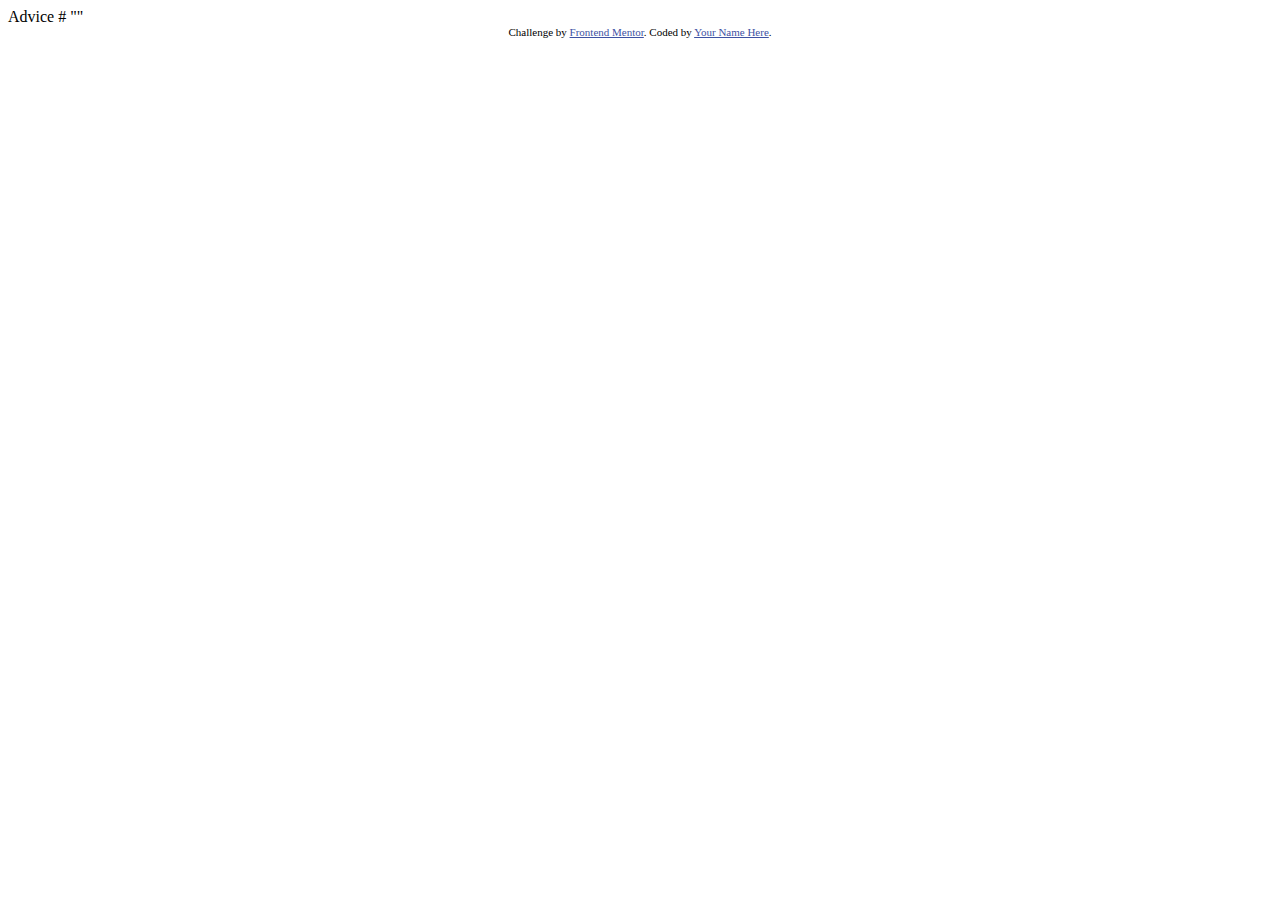
==== Week-1/advice-generator/index.html @ b877e9a0 "Added provided project files" ====
<!DOCTYPE html>
<html lang="en">
<head>
  <meta charset="UTF-8">
  <meta name="viewport" content="width=device-width, initial-scale=1.0"> <!-- displays site properly based on user's device -->

  <link rel="icon" type="image/png" sizes="32x32" href="./images/favicon-32x32.png">
  
  <title>Frontend Mentor | Advice generator app</title>

  <!-- Feel free to remove these styles or customise in your own stylesheet 👍 -->
  <style>
    .attribution { font-size: 11px; text-align: center; }
    .attribution a { color: hsl(228, 45%, 44%); }
  </style>
</head>
<body>

  Advice #<!-- Advice ID goes here -->

  "<!-- Advice text goes here -->"
  
  <div class="attribution">
    Challenge by <a href="https://www.frontendmentor.io?ref=challenge" target="_blank">Frontend Mentor</a>. 
    Coded by <a href="#">Your Name Here</a>.
  </div>
</body>
</html>
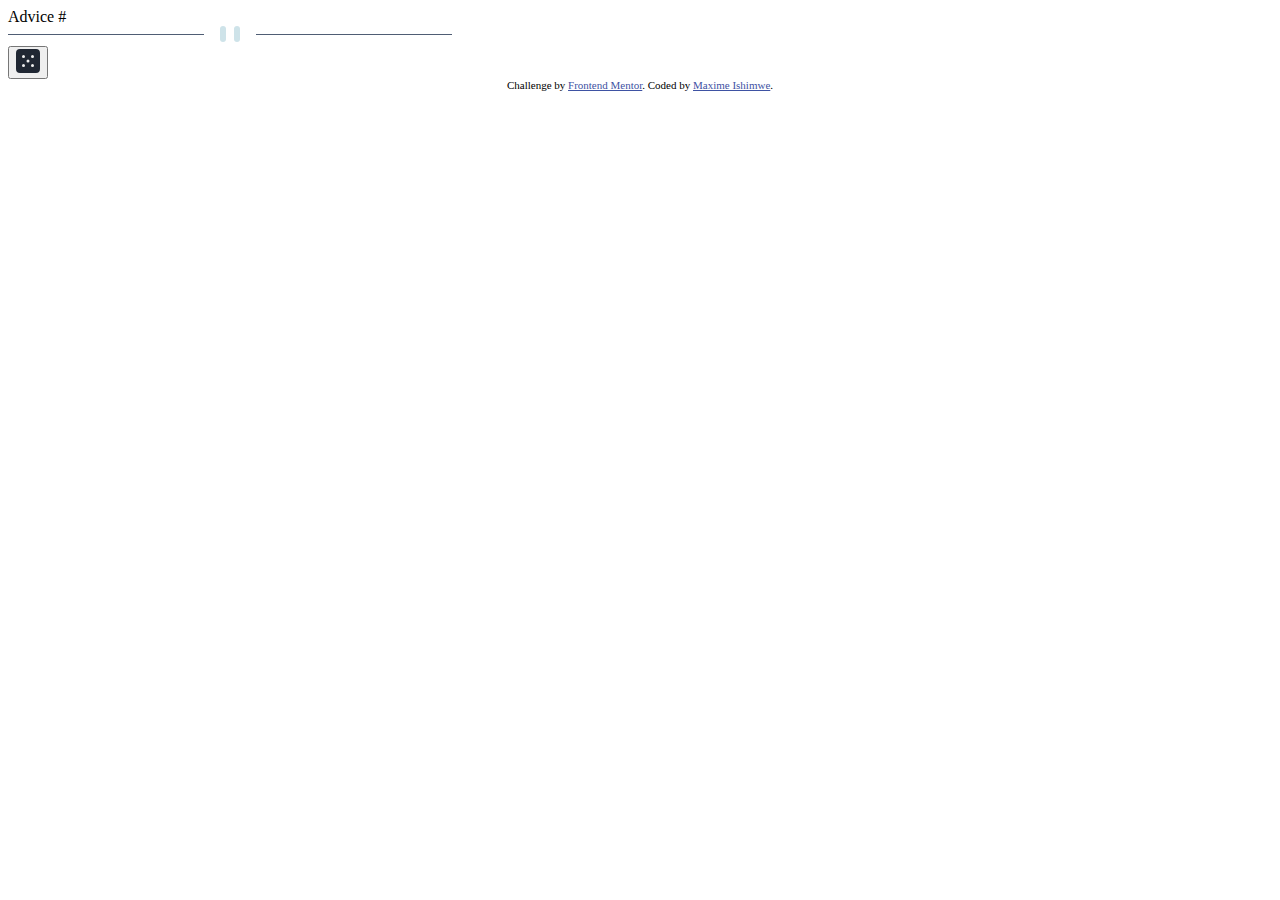
==== commit b2c48dc5: "advice-generator: create html structure" ====
--- a/Week-1/advice-generator/index.html
+++ b/Week-1/advice-generator/index.html
@@ -1,28 +1,59 @@
 <!DOCTYPE html>
 <html lang="en">
-<head>
-  <meta charset="UTF-8">
-  <meta name="viewport" content="width=device-width, initial-scale=1.0"> <!-- displays site properly based on user's device -->
+  <head>
+    <meta charset="UTF-8" />
+    <meta name="viewport" content="width=device-width, initial-scale=1.0" />
+    <link
+      rel="icon"
+      type="image/png"
+      sizes="32x32"
+      href="./images/favicon-32x32.png"
+    />
 
-  <link rel="icon" type="image/png" sizes="32x32" href="./images/favicon-32x32.png">
-  
-  <title>Frontend Mentor | Advice generator app</title>
+    <title>Frontend Mentor | Advice generator app</title>
 
-  <!-- Feel free to remove these styles or customise in your own stylesheet 👍 -->
-  <style>
-    .attribution { font-size: 11px; text-align: center; }
-    .attribution a { color: hsl(228, 45%, 44%); }
-  </style>
-</head>
-<body>
+    <link rel="stylesheet" href="style.css" />
 
-  Advice #<!-- Advice ID goes here -->
+    <!-- Feel free to remove these styles or customise in your own stylesheet 👍 -->
+    <style>
+      .attribution {
+        font-size: 11px;
+        text-align: center;
+      }
+      .attribution a {
+        color: hsl(228, 45%, 44%);
+      }
+    </style>
+  </head>
+  <body>
+    <main class="advice-container">
+      <div>
+        Advice #
+        <div id="advice-id"></div>
+      </div>
+      <div id="advice-text"></div>
+      <div class="divider">
+        <img
+          srcset="
+            ./images/pattern-divider-mobile.svg  500w,
+            ./images/pattern-divider-desktop.svg 501w
+          "
+          sizes="(max-width: 500px) 500px, 501px"
+          src="./images/pattern-divider-desktop.svg"
+          alt="divider"
+        />
+      </div>
+      <button id="generate-btn">
+        <img src="./images/icon-dice.svg" alt="dice icon" />
+      </button>
+    </main>
 
-  "<!-- Advice text goes here -->"
-  
-  <div class="attribution">
-    Challenge by <a href="https://www.frontendmentor.io?ref=challenge" target="_blank">Frontend Mentor</a>. 
-    Coded by <a href="#">Your Name Here</a>.
-  </div>
-</body>
-</html>+    <div class="attribution">
+      Challenge by
+      <a href="https://www.frontendmentor.io?ref=challenge" target="_blank"
+        >Frontend Mentor</a
+      >. Coded by <a href="#">Maxime Ishimwe</a>.
+    </div>
+    <script src="script.js"></script>
+  </body>
+</html>
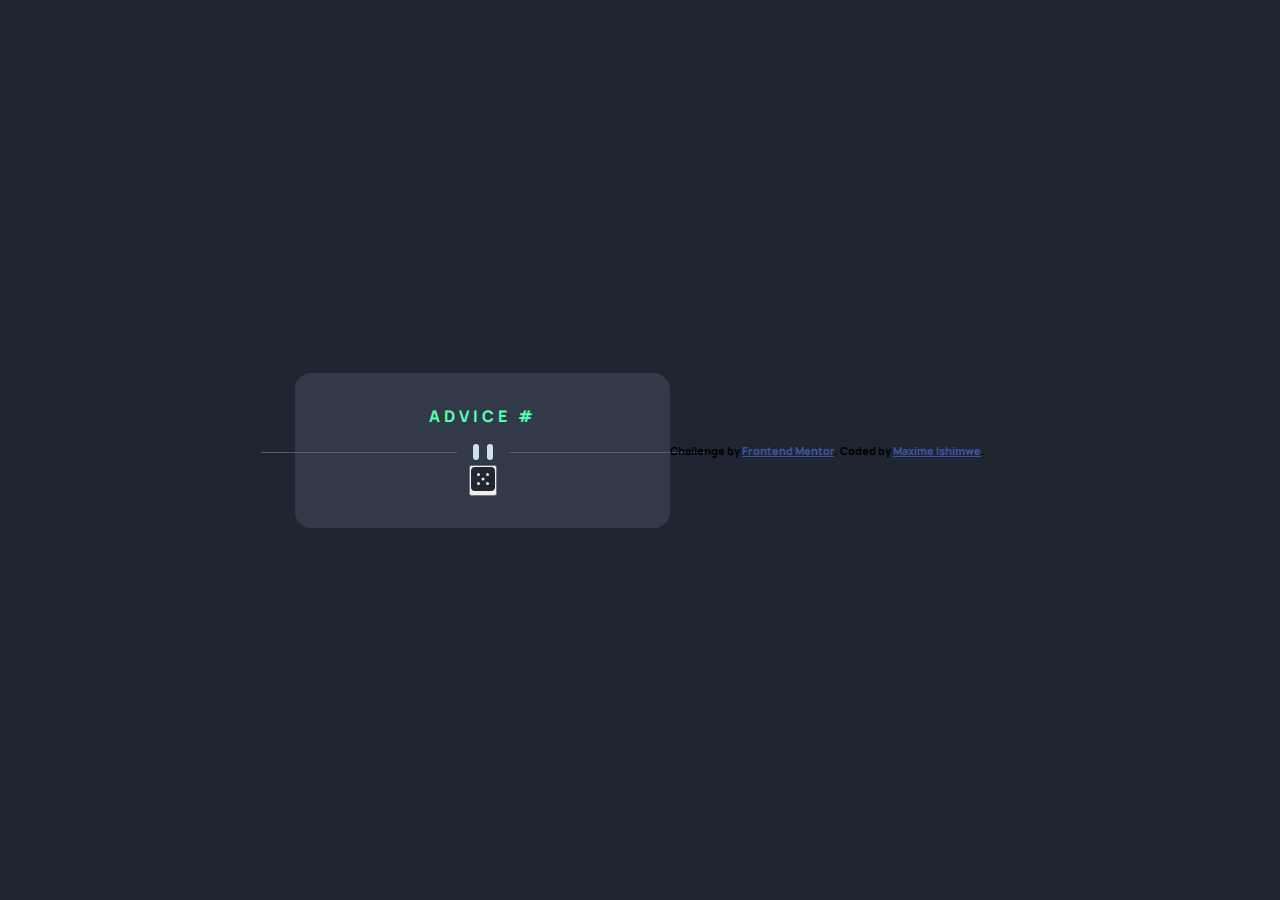
==== commit 6fd5dde3: "advice-generator: style container and text" ====
--- a/Week-1/advice-generator/index.html
+++ b/Week-1/advice-generator/index.html
@@ -28,7 +28,7 @@
   <body>
     <main class="advice-container">
       <div>
-        Advice #
+        ADVICE #
         <div id="advice-id"></div>
       </div>
       <div id="advice-text"></div>
--- a/Week-1/advice-generator/style.css
+++ b/Week-1/advice-generator/style.css
@@ -0,0 +1,48 @@
+@import url("https://fonts.googleapis.com/css2?family=Manrope:wght@800&display=swap");
+
+:root {
+  --Light-Cyan: hsl(193, 38%, 86%);
+  --Neon-Green: hsl(150, 100%, 66%);
+  --Grayish-Blue: hsl(217, 19%, 38%);
+  --Dark-Grayish-Blue: hsl(217, 19%, 24%);
+  --Dark-Blue: hsl(218, 23%, 16%);
+}
+
+* {
+  padding: 0;
+  margin: 0;
+  box-sizing: border-box;
+}
+
+body {
+  display: flex;
+  align-items: center;
+  justify-content: center;
+  min-height: 100vh;
+  background-color: var(--Dark-Blue);
+  font-family: "Manrope", "Segoe UI", Tahoma, Geneva, Verdana, sans-serif;
+  font-weight: 800;
+}
+
+.advice-container {
+  width: 375px;
+  background-color: var(--Dark-Grayish-Blue);
+  border-radius: 1em;
+  padding: 2em 4em;
+  display: flex;
+  flex-direction: column;
+  align-items: center;
+  text-align: center;
+}
+
+.advice-container > div:first-child {
+  color: var(--Neon-Green);
+  letter-spacing: 4px;
+  margin-bottom: 1em;
+  font-size: 1em;
+}
+
+#advice-text {
+  color: var(--Light-Cyan);
+  font-size: 28px;
+}
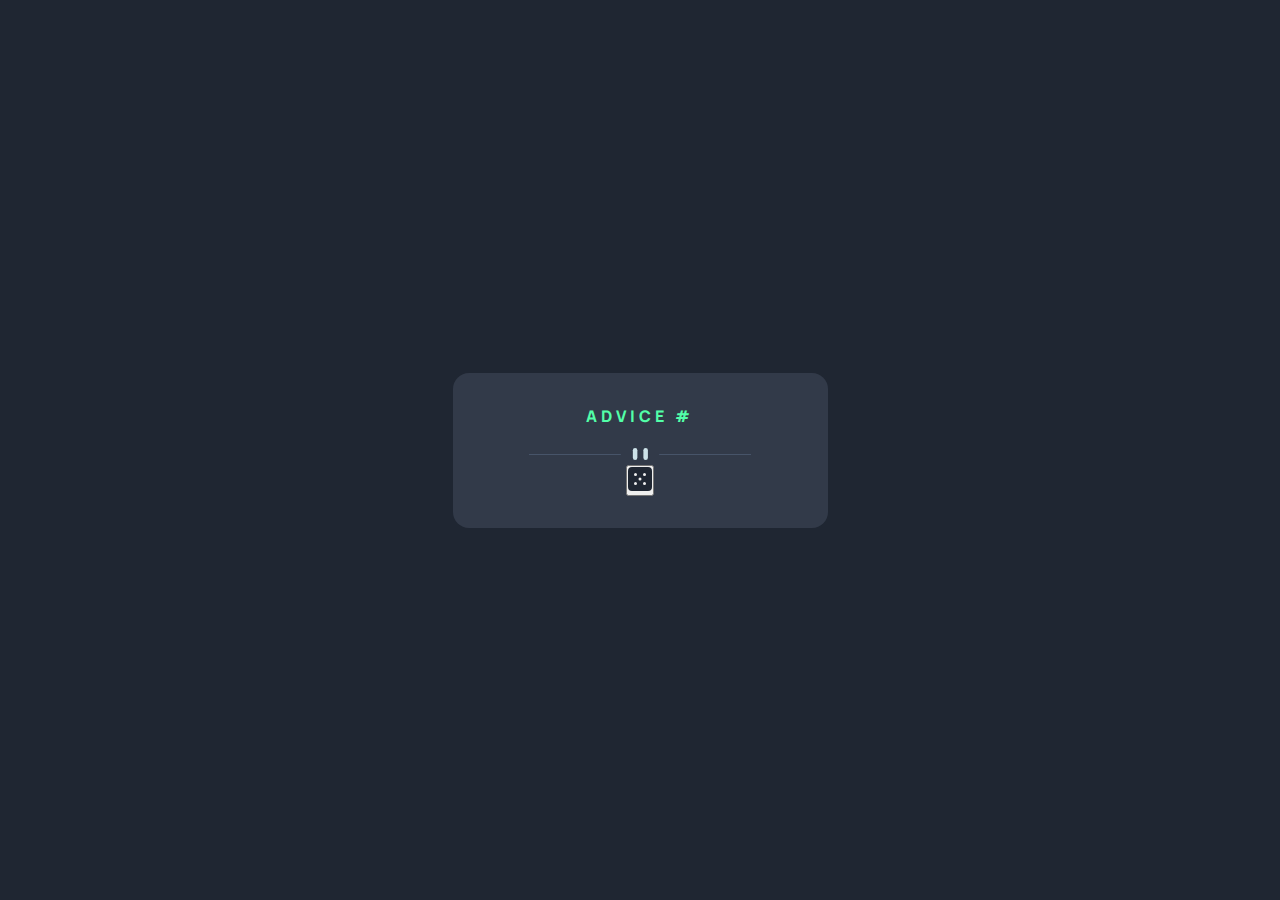
==== commit bf213126: "advice-generator: code refactor, fix width divider line" ====
--- a/Week-1/advice-generator/index.html
+++ b/Week-1/advice-generator/index.html
@@ -38,7 +38,7 @@
             ./images/pattern-divider-mobile.svg  500w,
             ./images/pattern-divider-desktop.svg 501w
           "
-          sizes="(max-width: 500px) 500px, 501px"
+          sizes="(max-width: 375px) 375px, 375px"
           src="./images/pattern-divider-desktop.svg"
           alt="divider"
         />
@@ -48,12 +48,6 @@
       </button>
     </main>
 
-    <div class="attribution">
-      Challenge by
-      <a href="https://www.frontendmentor.io?ref=challenge" target="_blank"
-        >Frontend Mentor</a
-      >. Coded by <a href="#">Maxime Ishimwe</a>.
-    </div>
     <script src="script.js"></script>
   </body>
 </html>
--- a/Week-1/advice-generator/style.css
+++ b/Week-1/advice-generator/style.css
@@ -46,3 +46,4 @@
   color: var(--Light-Cyan);
   font-size: 28px;
 }
+
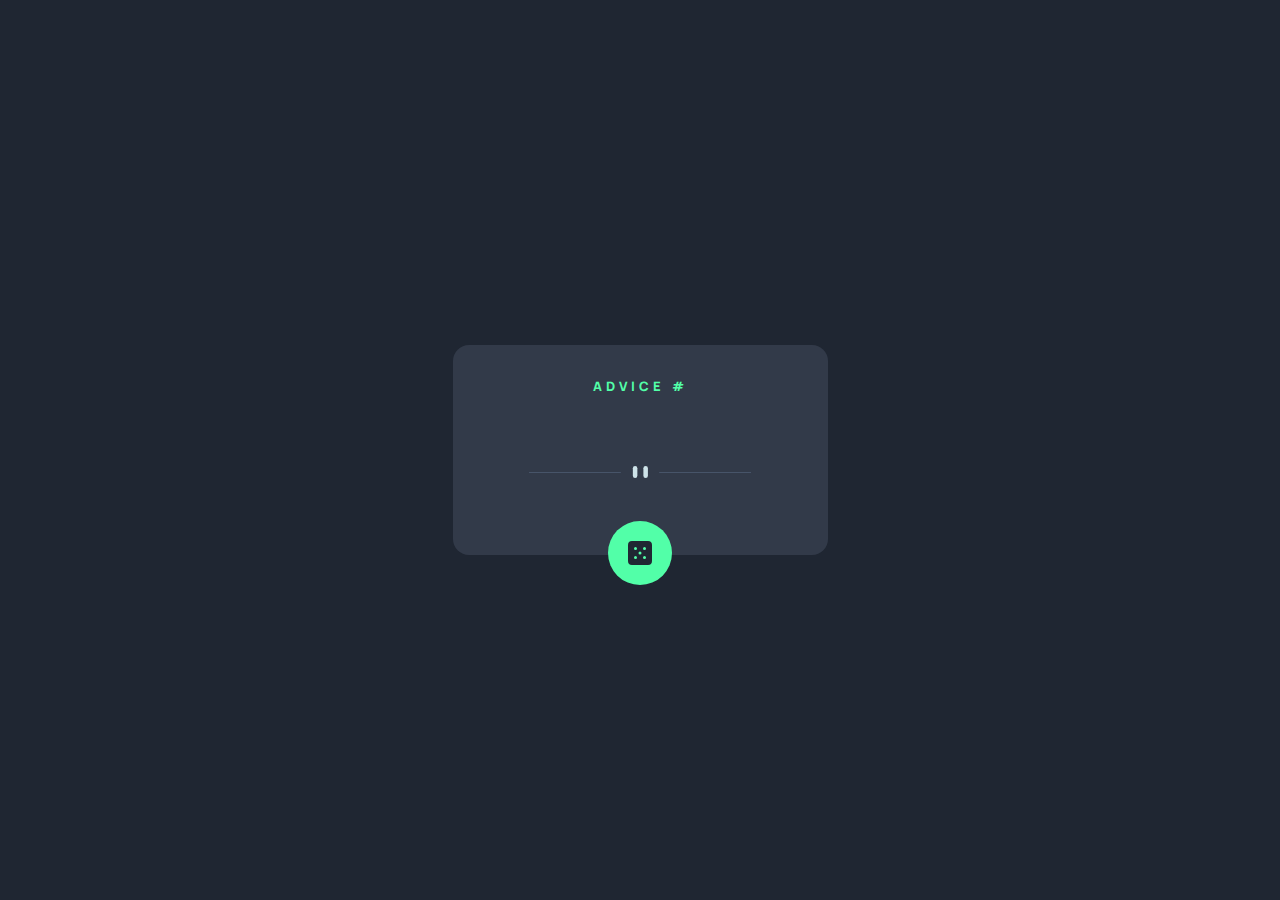
==== commit efdebd5c: "advice-generator: refactor" ====
--- a/Week-1/advice-generator/index.html
+++ b/Week-1/advice-generator/index.html
@@ -29,7 +29,7 @@
     <main class="advice-container">
       <div>
         ADVICE #
-        <div id="advice-id"></div>
+        <span id="advice-id"></span>
       </div>
       <div id="advice-text"></div>
       <div class="divider">
--- a/Week-1/advice-generator/style.css
+++ b/Week-1/advice-generator/style.css
@@ -28,18 +28,19 @@
   width: 375px;
   background-color: var(--Dark-Grayish-Blue);
   border-radius: 1em;
-  padding: 2em 4em;
+  padding: 2em 48px;
   display: flex;
   flex-direction: column;
   align-items: center;
   text-align: center;
+  position: relative;
 }
 
 .advice-container > div:first-child {
   color: var(--Neon-Green);
   letter-spacing: 4px;
-  margin-bottom: 1em;
-  font-size: 1em;
+  margin-bottom: 2em;
+  font-size: 13px;
 }
 
 #advice-text {
@@ -47,3 +48,36 @@
   font-size: 28px;
 }
 
+.divider {
+  margin: 40px auto;
+}
+
+button img {
+  width: 24px;
+  height: 24px;
+}
+
+button {
+  cursor: pointer;
+  border: none;
+  padding: 20px;
+  border-radius: 50%;
+  display: flex;
+  align-items: center;
+  justify-content: center;
+  background: var(--Neon-Green);
+  position: absolute;
+  bottom: -30px;
+}
+
+button:hover {
+  transition: all 0.3s ease-in-out;
+  box-shadow: 0 0 1em var(--Neon-Green);
+}
+
+@media (max-width: 500px) {
+  .advice-container {
+    width: 343px;
+    padding: 2em;
+  }
+}
